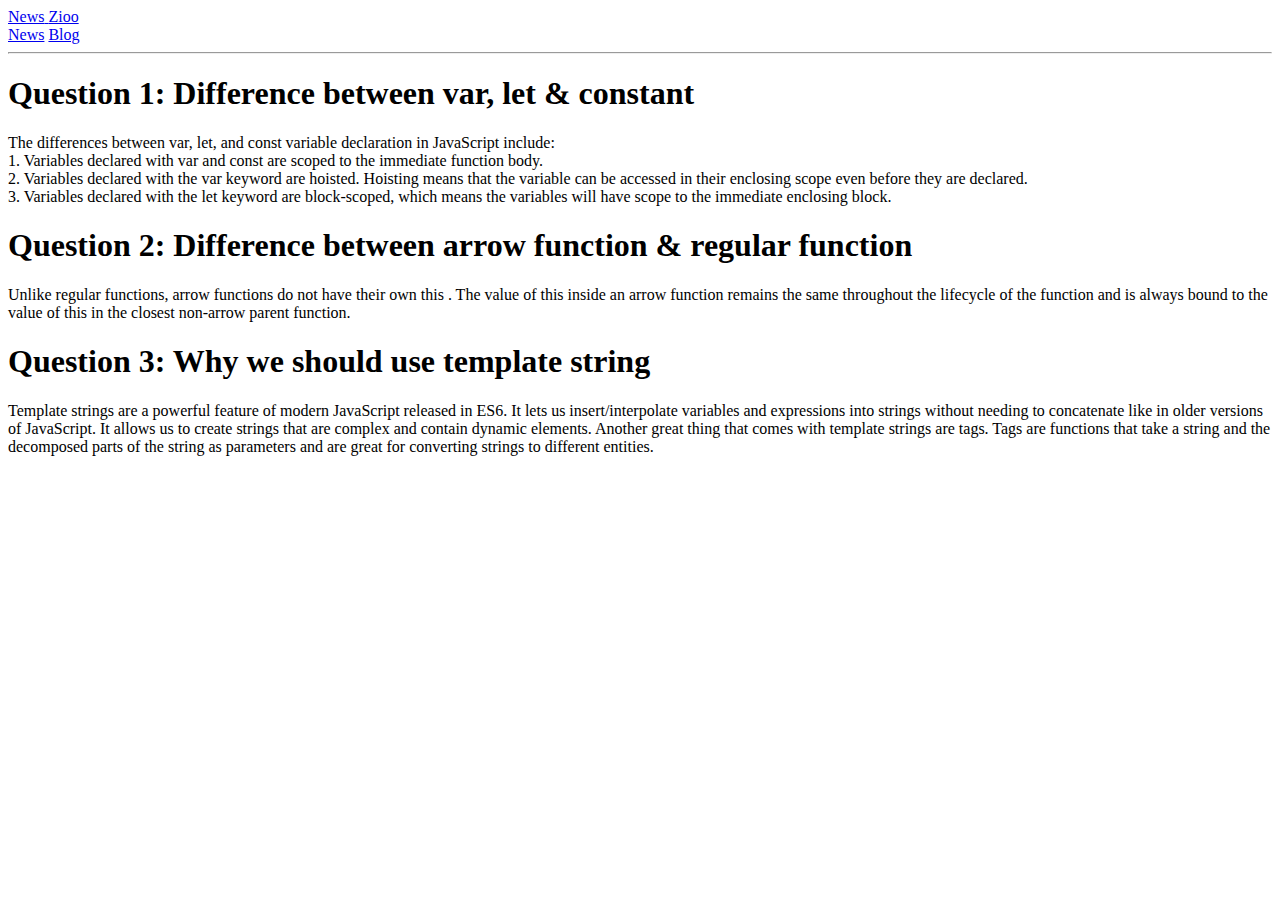
==== blog.html @ e74c7946 "commit complete modal" ====
<!doctype html>
<html lang="en">
  <head>
    <meta charset="utf-8">
    <meta name="viewport" content="width=device-width, initial-scale=1">
    <title>Zioo News</title>
    <link href="https://cdn.jsdelivr.net/npm/bootstrap@5.2.0/dist/css/bootstrap.min.css" rel="stylesheet" integrity="sha384-gH2yIJqKdNHPEq0n4Mqa/HGKIhSkIHeL5AyhkYV8i59U5AR6csBvApHHNl/vI1Bx" crossorigin="anonymous">
  </head>


    <body class="container">
        <header>

            <nav class="navbar navbar-expand mb-4 px-4">
                <div class="container-fluid">
                    <a class="navbar-brand fw-bolder" href="#"><span
                            class="bg-primary rounded text-white p-2 me-2">News</span>
                        <span class="text-primary">Zioo</span></a>
                    <div class="navbar-nav">
                        <a class="nav-link active fw-bold text-primary ms-lg-3" aria-current="page" href="index.html" target="_blank" >News</a>
                        <a class="nav-link ms-lg-3" href="blog.html" target="_blank">Blog</a>
                    </div>
                </div>
            </nav>
            <hr>

        </header>



        <div class="my-5">
            <h1 class="fs-2">Question 1: Difference between var, let & constant</h1>
            <p class="fs-4">The differences between var, let, and const variable declaration in JavaScript include: <br>
                1. Variables declared with var and const are scoped to the immediate function body.<br>
                2. Variables declared with the var keyword are hoisted. Hoisting means that the variable can be accessed in
                their enclosing scope even before they are declared. <br>
                3. Variables declared with the let keyword are block-scoped, which means the variables will have scope to
                the
                immediate enclosing block.</p>
        </div>
    
        <div class="my-5">
            <h1 class="fs-2">Question 2: Difference between arrow function & regular function</h1>
            <p class="fs-4">Unlike regular functions, arrow functions do not have their own this . The value of this inside
                an arrow
                function remains the same throughout the lifecycle of the function and is always bound to the value of this
                in the closest non-arrow parent function.</p>
        </div>
    
        <div class="my-5">
            <h1 class="fs-2">Question 3: Why we should use template string</h1>
            <p class="fs-4">Template strings are a powerful feature of modern JavaScript released in ES6. It lets us
                insert/interpolate variables and expressions into strings without needing to concatenate like in older
                versions of JavaScript. It allows us to create strings that are complex and contain dynamic elements.
                Another great thing that comes with template strings are tags. Tags are functions that take a string and the
                decomposed parts of the string as parameters and are great for converting strings to different entities.</p>
        </div>
        <script src="https://cdn.jsdelivr.net/npm/bootstrap@5.2.0/dist/js/bootstrap.bundle.min.js" integrity="sha384-A3rJD856KowSb7dwlZdYEkO39Gagi7vIsF0jrRAoQmDKKtQBHUuLZ9AsSv4jD4Xa" crossorigin="anonymous"></script>
    
    </body>




    


    
  
</html>
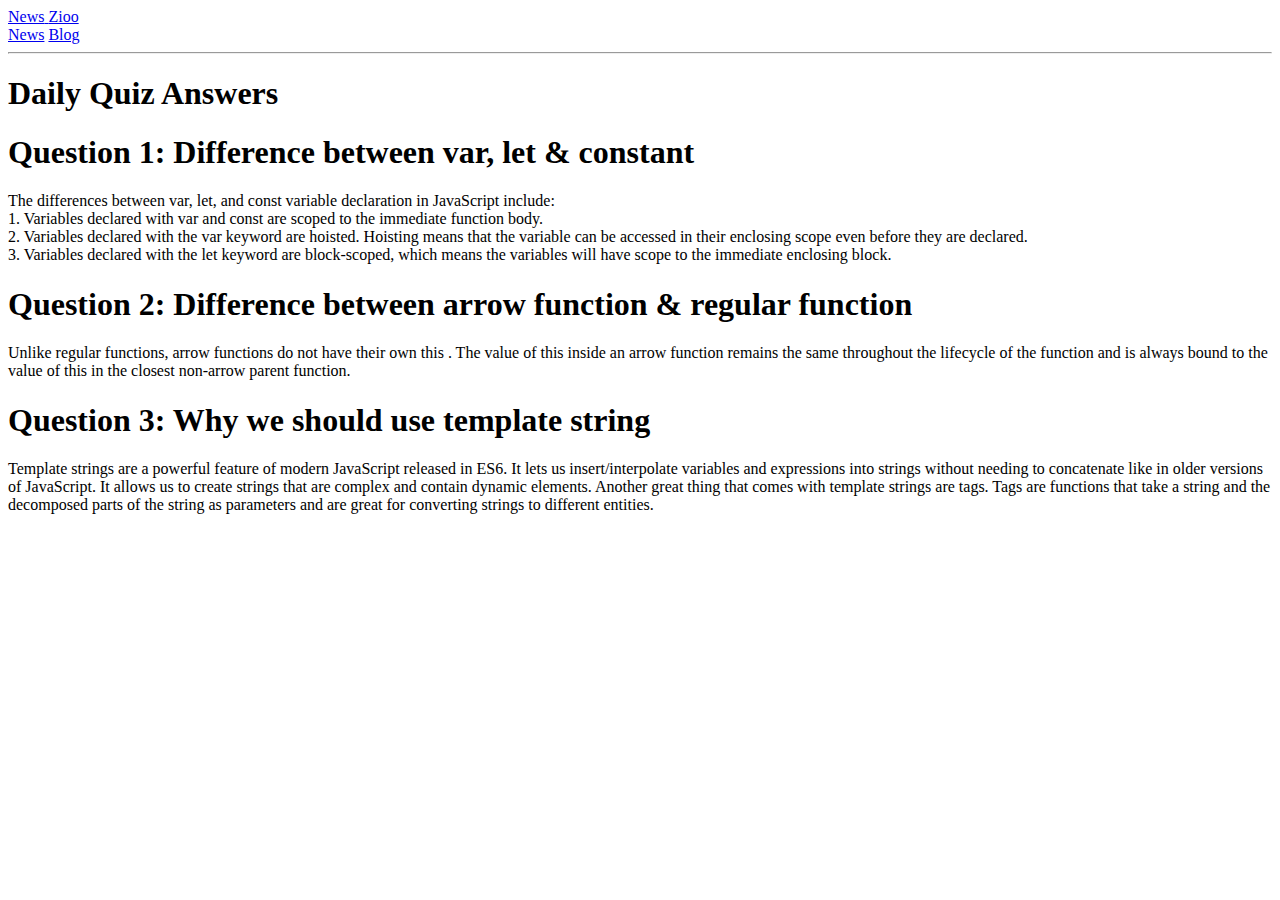
==== commit fe642973: "commit length number" ====
--- a/blog.html
+++ b/blog.html
@@ -10,6 +10,7 @@
 
     <body class="container">
         <header>
+           
 
             <nav class="navbar navbar-expand mb-4 px-4">
                 <div class="container-fluid">
@@ -23,6 +24,11 @@
                 </div>
             </nav>
             <hr>
+
+            <div class="text-center my-5">
+                <h1 class="text-primary">Daily Quiz Answers</h1>
+                
+               </div>
 
         </header>
 
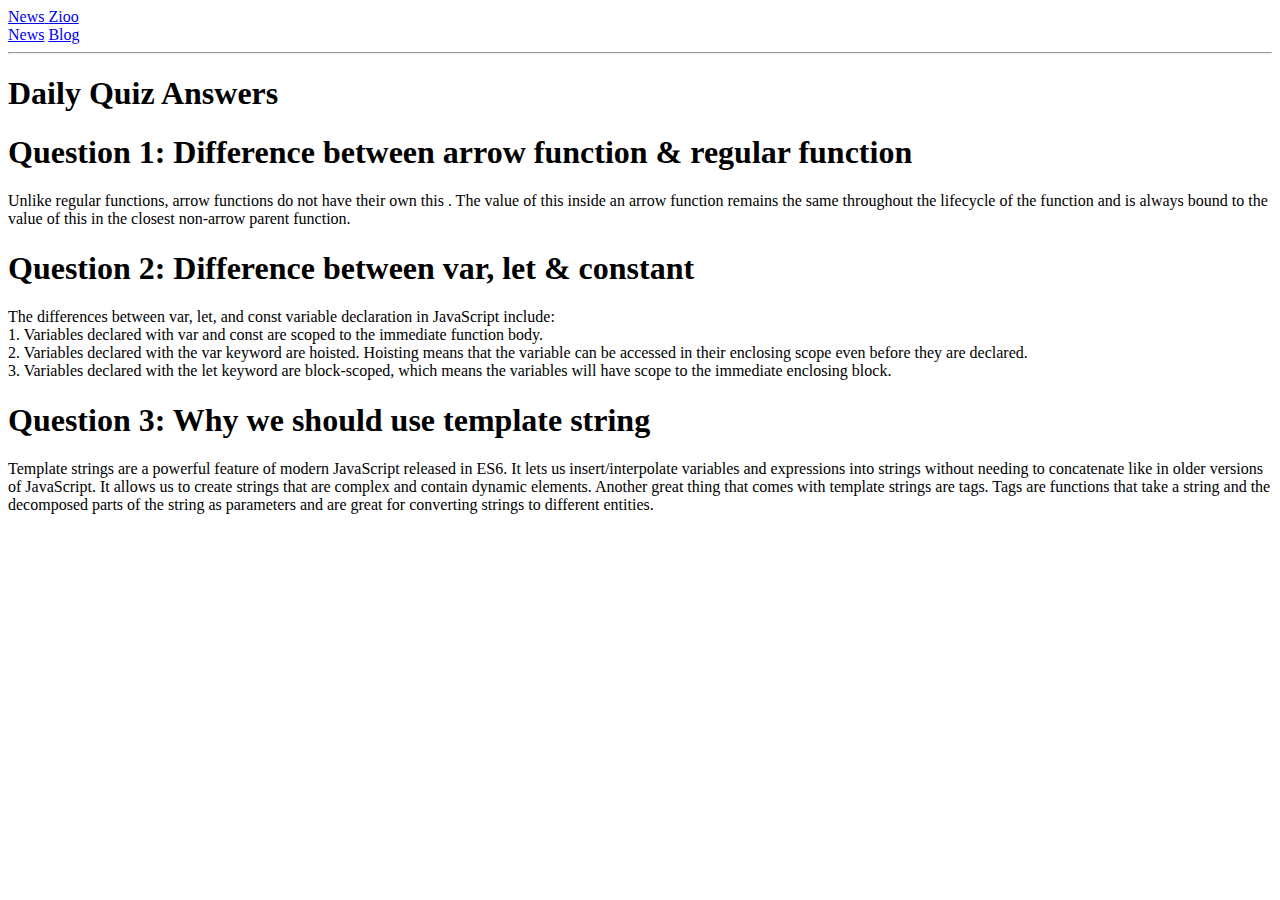
==== commit ca8cefb6: "final commit" ====
--- a/blog.html
+++ b/blog.html
@@ -9,58 +9,65 @@
 
 
     <body class="container">
-        <header>
+        
+
+        <div class="container">
+            <header>
            
 
-            <nav class="navbar navbar-expand mb-4 px-4">
-                <div class="container-fluid">
-                    <a class="navbar-brand fw-bolder" href="#"><span
-                            class="bg-primary rounded text-white p-2 me-2">News</span>
-                        <span class="text-primary">Zioo</span></a>
-                    <div class="navbar-nav">
-                        <a class="nav-link active fw-bold text-primary ms-lg-3" aria-current="page" href="index.html" target="_blank" >News</a>
-                        <a class="nav-link ms-lg-3" href="blog.html" target="_blank">Blog</a>
+                <nav class="navbar navbar-expand mb-4 px-4">
+                    <div class="container-fluid">
+                        <a class="navbar-brand fw-bolder" href="#"><span
+                                class="bg-primary rounded text-white p-2 me-2">News</span>
+                            <span class="text-primary">Zioo</span></a>
+                        <div class="navbar-nav">
+                            <a class="nav-link active fw-bold text-primary ms-lg-3" aria-current="page" href="index.html" target="_blank" >News</a>
+                            <a class="nav-link ms-lg-3" href="blog.html" target="_blank">Blog</a>
+                        </div>
                     </div>
-                </div>
-            </nav>
-            <hr>
-
-            <div class="text-center my-5">
-                <h1 class="text-primary">Daily Quiz Answers</h1>
-                
-               </div>
-
-        </header>
+                </nav>
+                <hr>
+    
+                <div class="text-center my-5">
+                    <h1 class="text-primary">Daily Quiz Answers</h1>
+                    
+                   </div>
+    
+            </header>
 
 
+            
+        
+            <div class="my-5">
+                <h1 class="fs-2">Question 1: Difference between arrow function & regular function</h1>
+                <p class="fs-4">Unlike regular functions, arrow functions do not have their own this . The value of this inside
+                    an arrow
+                    function remains the same throughout the lifecycle of the function and is always bound to the value of this
+                    in the closest non-arrow parent function.</p>
+            </div>
 
-        <div class="my-5">
-            <h1 class="fs-2">Question 1: Difference between var, let & constant</h1>
-            <p class="fs-4">The differences between var, let, and const variable declaration in JavaScript include: <br>
-                1. Variables declared with var and const are scoped to the immediate function body.<br>
-                2. Variables declared with the var keyword are hoisted. Hoisting means that the variable can be accessed in
-                their enclosing scope even before they are declared. <br>
-                3. Variables declared with the let keyword are block-scoped, which means the variables will have scope to
-                the
-                immediate enclosing block.</p>
+            <div class="my-5">
+                <h1 class="fs-2">Question 2: Difference between var, let & constant</h1>
+                <p class="fs-4">The differences between var, let, and const variable declaration in JavaScript include: <br>
+                    1. Variables declared with var and const are scoped to the immediate function body.<br>
+                    2. Variables declared with the var keyword are hoisted. Hoisting means that the variable can be accessed in
+                    their enclosing scope even before they are declared. <br>
+                    3. Variables declared with the let keyword are block-scoped, which means the variables will have scope to
+                    the
+                    immediate enclosing block.</p>
+            </div>
+        
+            <div class="my-5">
+                <h1 class="fs-2">Question 3: Why we should use template string</h1>
+                <p class="fs-4">Template strings are a powerful feature of modern JavaScript released in ES6. It lets us
+                    insert/interpolate variables and expressions into strings without needing to concatenate like in older
+                    versions of JavaScript. It allows us to create strings that are complex and contain dynamic elements.
+                    Another great thing that comes with template strings are tags. Tags are functions that take a string and the
+                    decomposed parts of the string as parameters and are great for converting strings to different entities.</p>
+            </div>
         </div>
-    
-        <div class="my-5">
-            <h1 class="fs-2">Question 2: Difference between arrow function & regular function</h1>
-            <p class="fs-4">Unlike regular functions, arrow functions do not have their own this . The value of this inside
-                an arrow
-                function remains the same throughout the lifecycle of the function and is always bound to the value of this
-                in the closest non-arrow parent function.</p>
-        </div>
-    
-        <div class="my-5">
-            <h1 class="fs-2">Question 3: Why we should use template string</h1>
-            <p class="fs-4">Template strings are a powerful feature of modern JavaScript released in ES6. It lets us
-                insert/interpolate variables and expressions into strings without needing to concatenate like in older
-                versions of JavaScript. It allows us to create strings that are complex and contain dynamic elements.
-                Another great thing that comes with template strings are tags. Tags are functions that take a string and the
-                decomposed parts of the string as parameters and are great for converting strings to different entities.</p>
-        </div>
+
+       
         <script src="https://cdn.jsdelivr.net/npm/bootstrap@5.2.0/dist/js/bootstrap.bundle.min.js" integrity="sha384-A3rJD856KowSb7dwlZdYEkO39Gagi7vIsF0jrRAoQmDKKtQBHUuLZ9AsSv4jD4Xa" crossorigin="anonymous"></script>
     
     </body>
